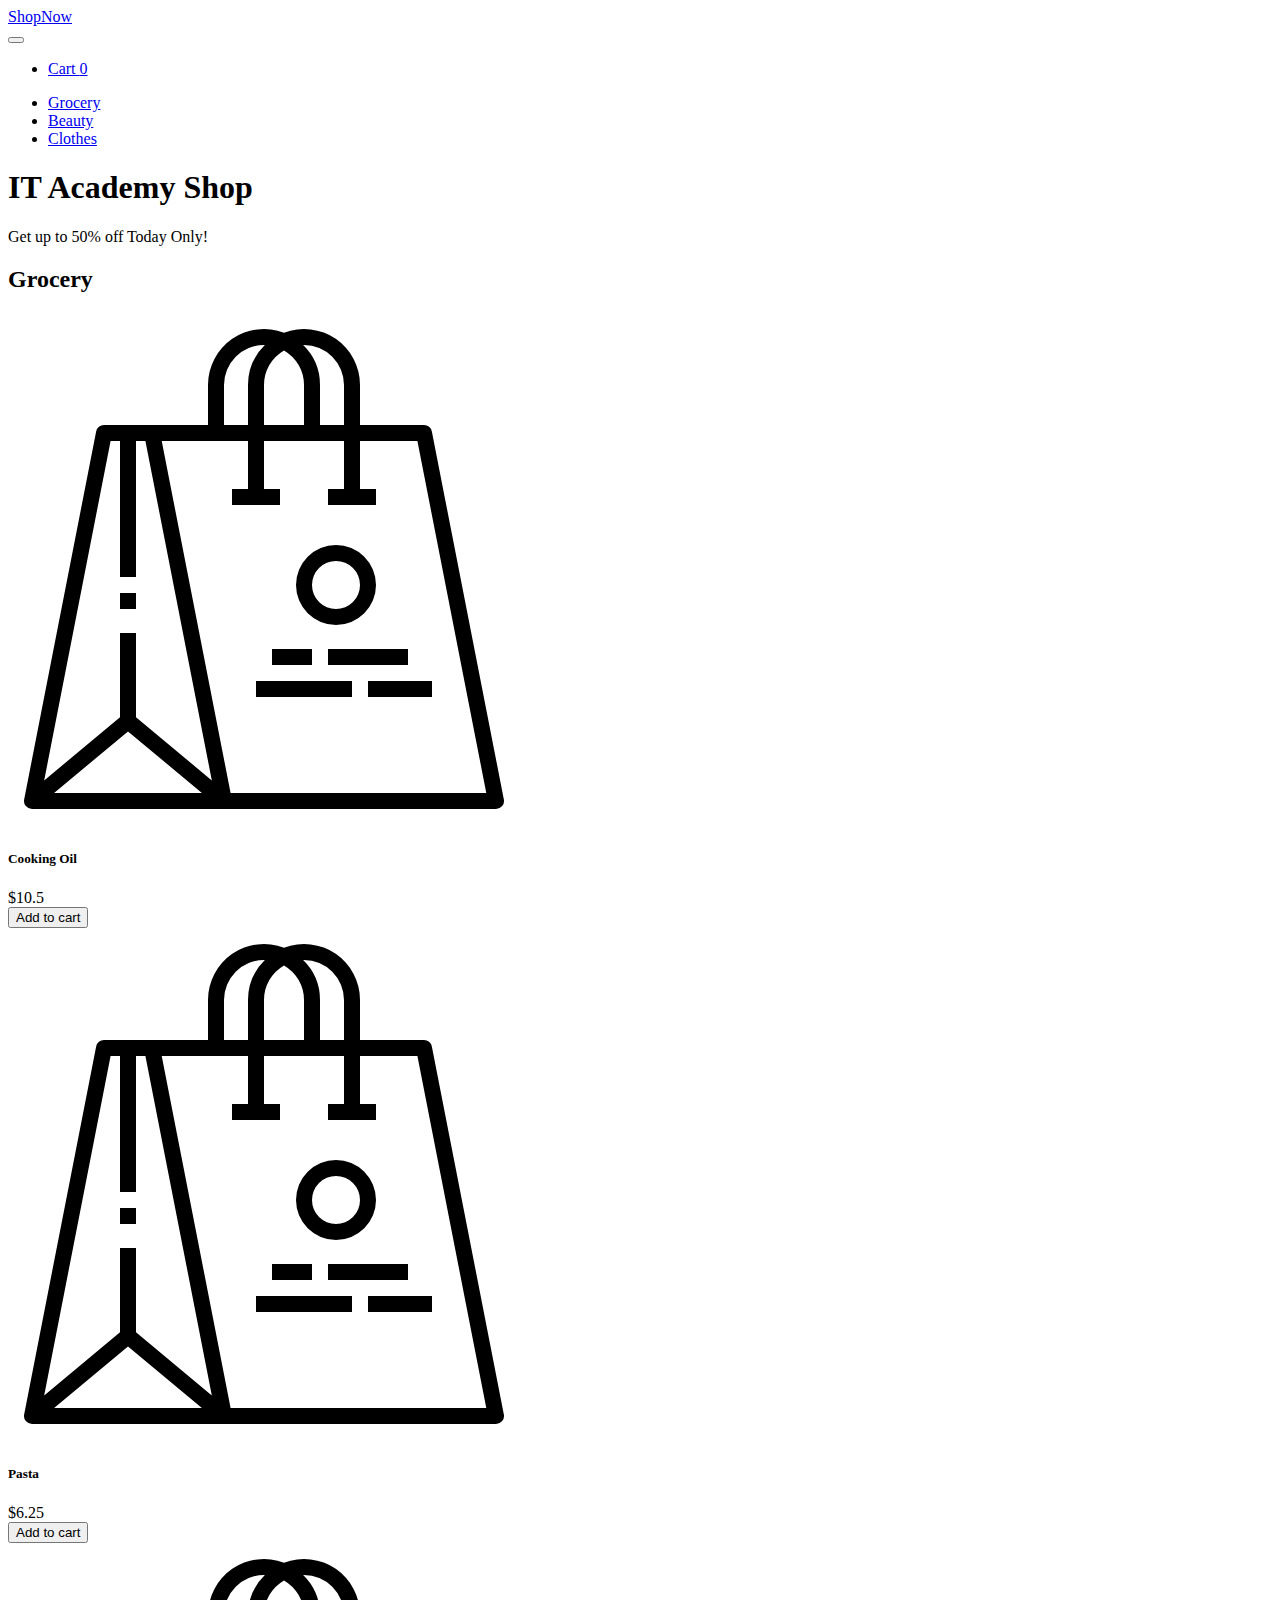
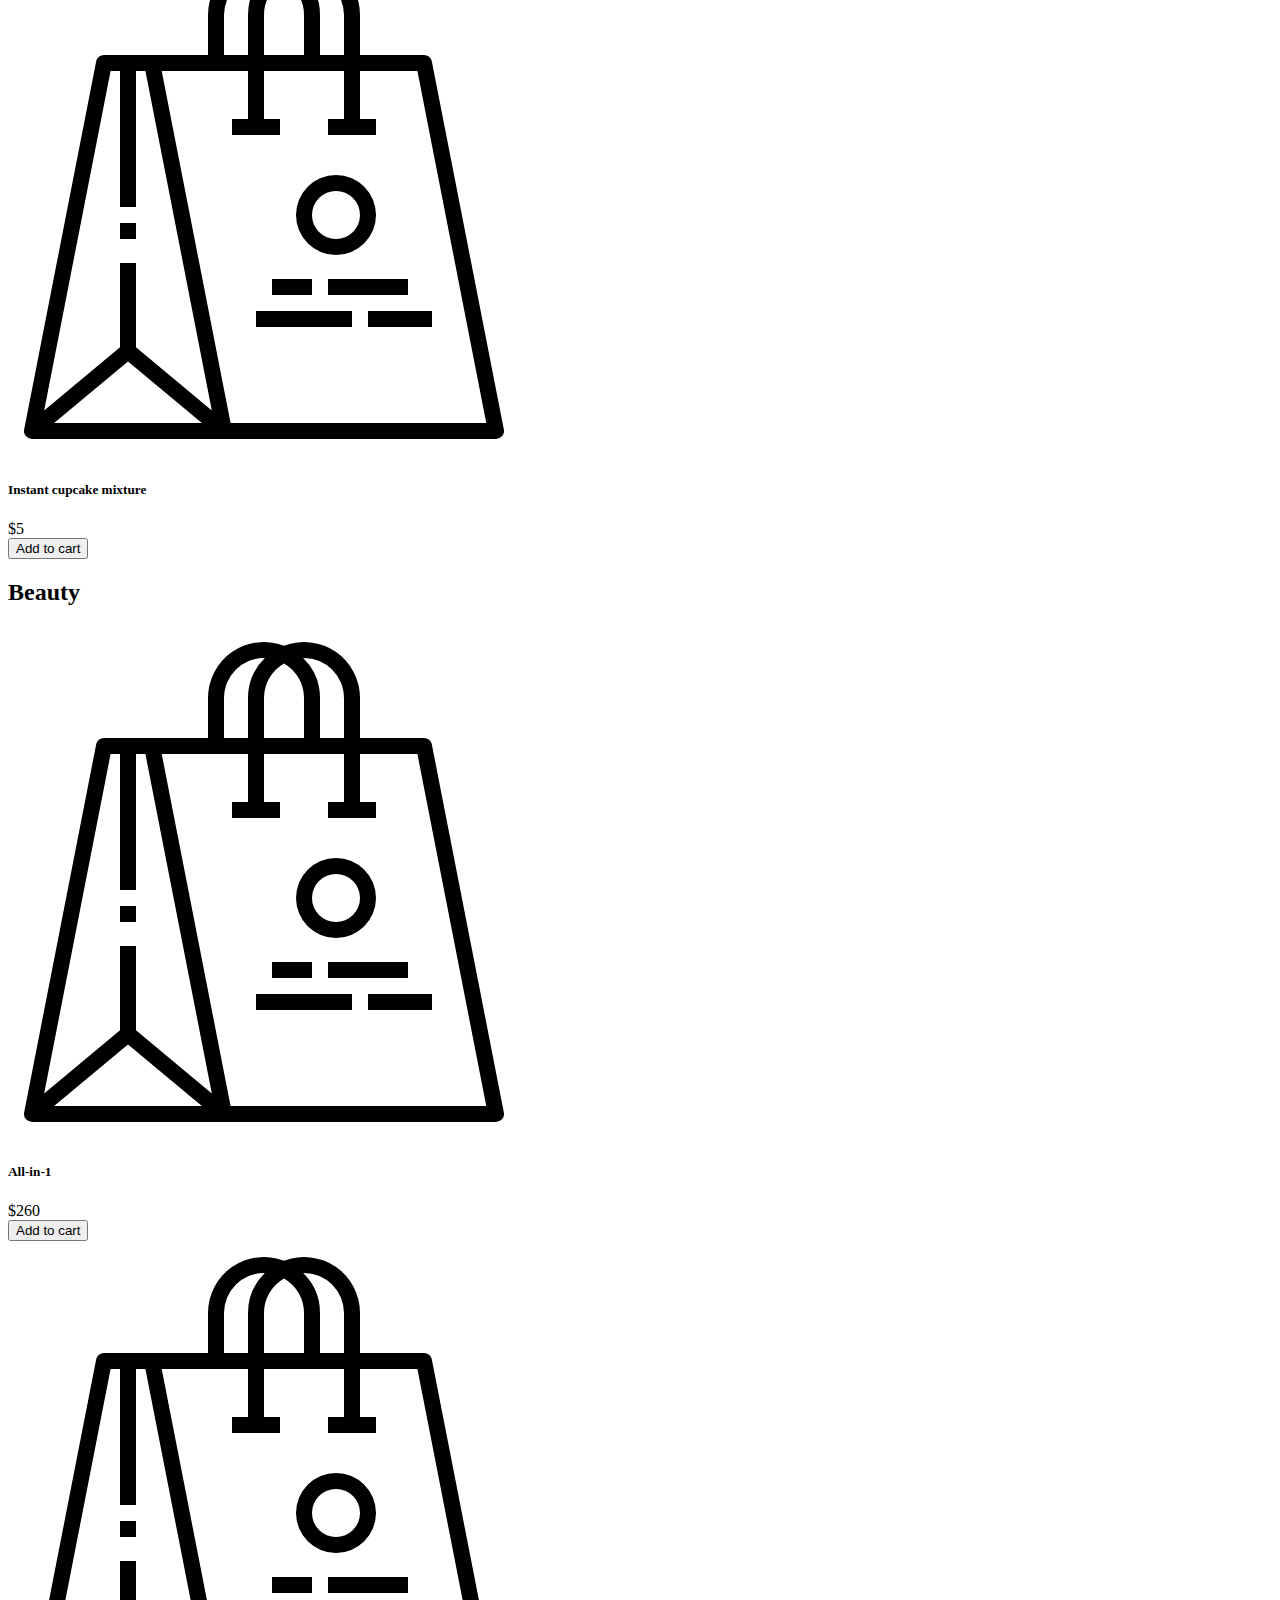
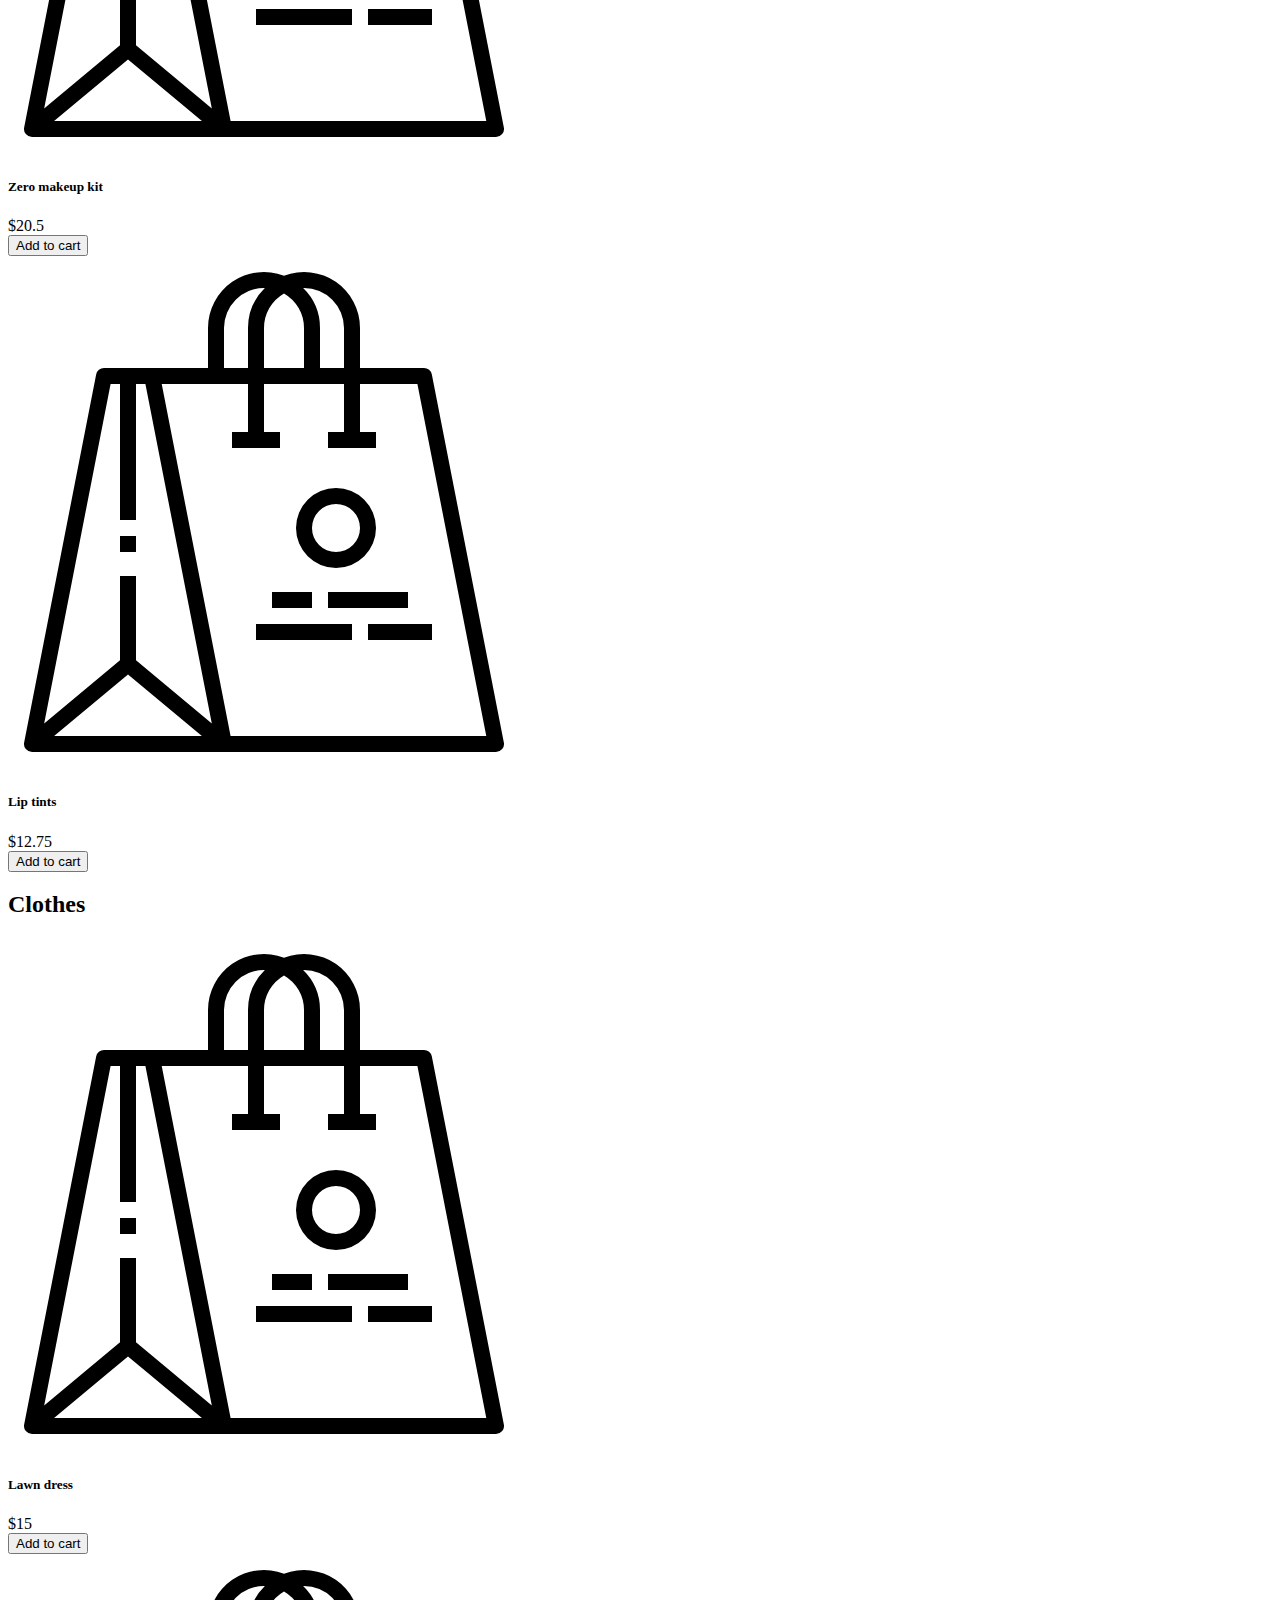
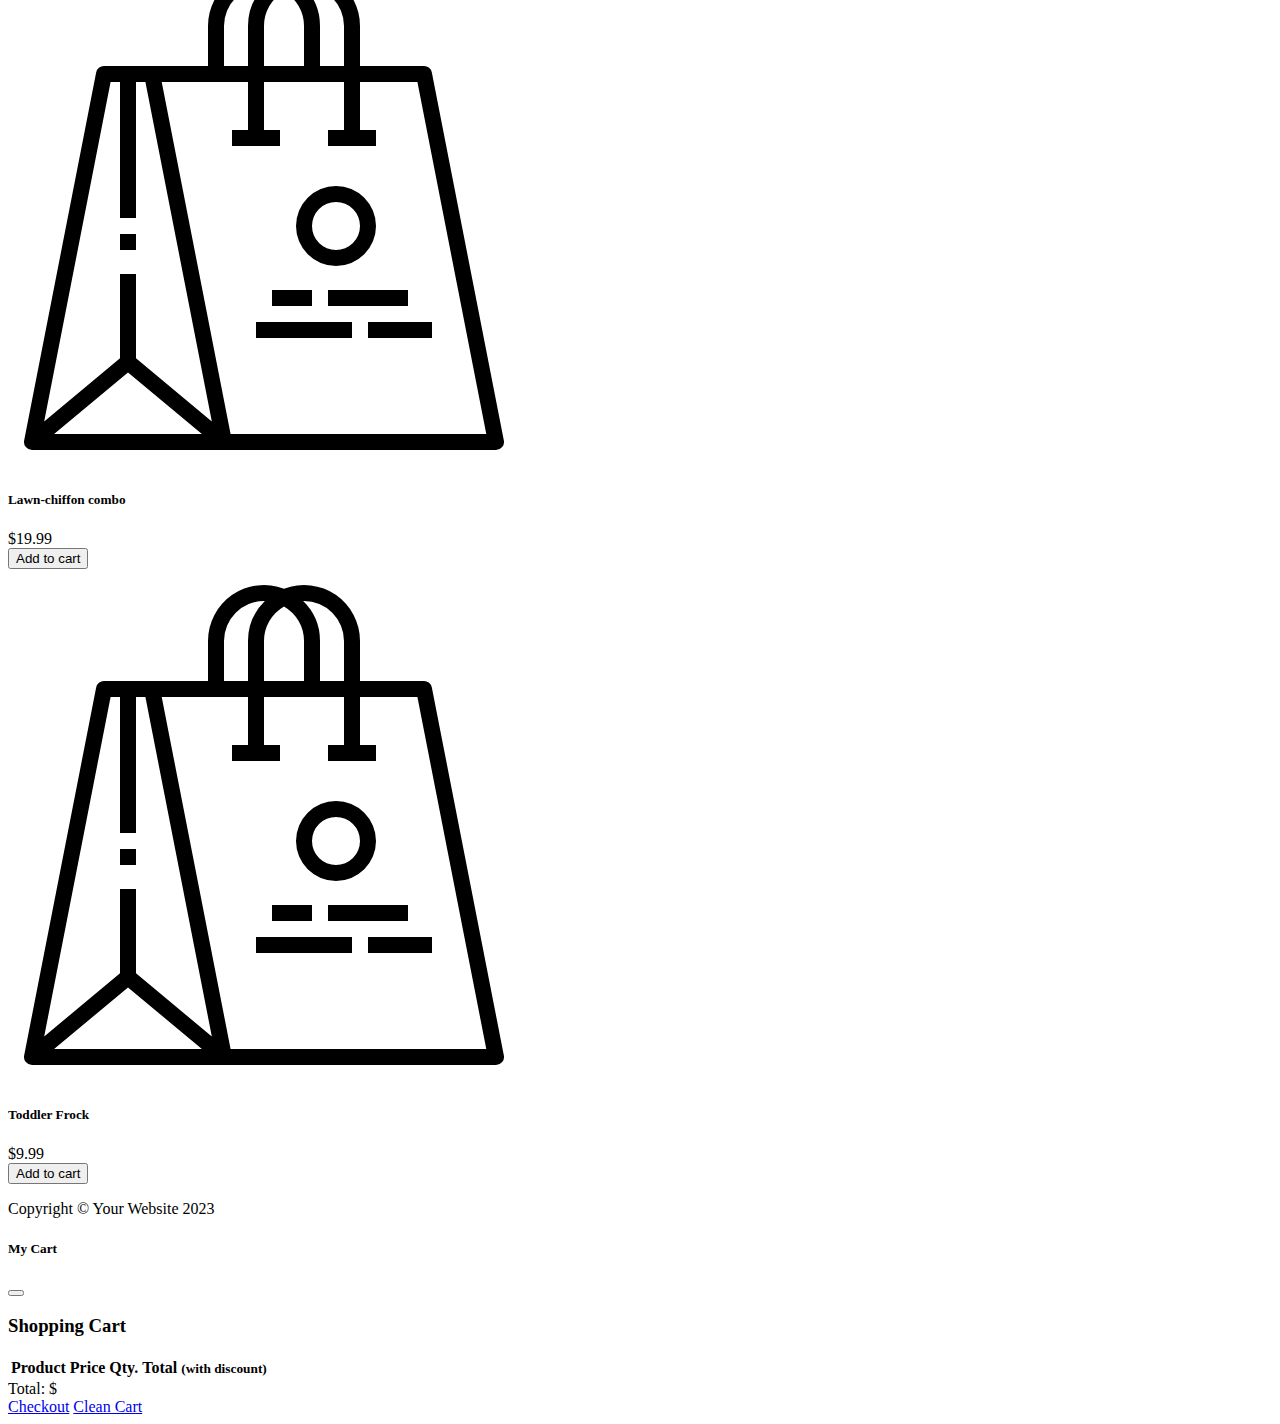
==== index.html @ f807803e "Nivell1" ====
<!DOCTYPE html>
<html lang="en">

<head>
	<meta charset="utf-8" />
	<meta name="viewport" content="width=device-width, initial-scale=1, shrink-to-fit=no" />
	<meta name="description" content="" />
	<meta name="author" content="" />
	<title>ShopNow</title>
	<!-- Favicon-->
	<link rel="icon" type="image/x-icon" href="images/favicon.ico" />
	<link href="https://cdn.jsdelivr.net/npm/bootstrap@5.3.0/dist/css/bootstrap.min.css" rel="stylesheet"
		integrity="sha384-9ndCyUaIbzAi2FUVXJi0CjmCapSmO7SnpJef0486qhLnuZ2cdeRhO02iuK6FUUVM" crossorigin="anonymous">

	<!-- Fontawesome icons-->
	<link rel="stylesheet" href="https://cdnjs.cloudflare.com/ajax/libs/font-awesome/6.4.0/css/all.min.css"
		integrity="sha512-iecdLmaskl7CVkqkXNQ/ZH/XLlvWZOJyj7Yy7tcenmpD1ypASozpmT/E0iPtmFIB46ZmdtAc9eNBvH0H/ZpiBw=="
		crossorigin="anonymous" referrerpolicy="no-referrer" />
</head>

<body data-bs-spy="scroll" data-bs-target="#navbar-example2" data-bs-offset="50">
	<!-- Navigation-->
	<nav class="navbar py-3 py-lg-0 navbar-light bg-light navbar-expand-lg" id="navbar-example2">
		<div class="container d-flex">
			<a class="navbar-brand" href="#!">ShopNow</a>
			<div class="d-flex flex-row order-lg-last align-items-center">

				<button type="button" class="navbar-toggler order-last collapsed" data-bs-toggle="collapse"
					data-bs-target="#navbar" aria-expanded="false" aria-controls="navbar">
					<span class="navbar-toggler-icon"></span>
				</button>
				<ul class="navbar-nav me-3 me-lg-0 d-flex flex-row align-items-center">
					<li class="dropdown search-dropdown nav-item py-lg-3">
						<a href="javascript:void(0)" class="btn btn-outline-dark flex-center" type="button"
							data-bs-toggle="modal" data-bs-target="#cartModal" onclick="open_modal()"
							data-bs-auto-close="outside">
							<i class="fas fa-shopping-cart me-1"></i> Cart <span
								class="badge bg-dark text-white ms-1 rounded-pill" id="count_product">0</span>
						</a>
					</li>
				</ul>
			</div>

			<div id="navbar" class="navbar-collapse collapse">

				<ul class="navbar-nav me-auto mb-4 mb-lg-0 ms-lg-5">
					<li class="nav-item">
						<a class="nav-link" href="#grocery"><i class="fas fa-shopping-basket"></i> Grocery</a>
					</li>
					<li class="nav-item">
						<a class="nav-link" href="#beauty"><i class="fas fa-heart"></i> Beauty</a>
					</li>
					<li class="nav-item">
						<a class="nav-link" href="#clothes"><i class="fas fa-tshirt"></i> Clothes</a>
					</li>

				</ul>
			</div>
		</div>
	</nav>

	<!-- Header-->
	<header class="bg-dark py-5">
		<div class="container px-4 px-lg-5 my-5">
			<div class="text-center text-white">
				<h1 class="display-4 fw-bolder">IT Academy Shop</h1>
				<p class="lead fw-normal text-white-50 mb-0">Get up to 50% off Today Only!</p>
			</div>
		</div>
	</header>
	<!-- Section-->
	<section class="pt-5" id="grocery">
		<h2 class="text-center"><i class="fas fa-shopping-basket pe-3"></i>Grocery</h2>
		<div class="container px-4 px-lg-5 mt-5">
			<div class="row gx-4 gx-lg-5 row-cols-2 row-cols-md-3 row-cols-xl-4 justify-content-center">
				<div class="col mb-5">
					<div class="card h-100">
						<img class="card-img-top" src="./images/product.svg" alt="..." />
						<div class="card-body p-4">
							<div class="text-center">
								<h5 class="fw-bolder">Cooking Oil</h5>
								$10.5
							</div>
						</div>
						<div class="card-footer p-4 pt-0 border-top-0 bg-transparent">
							<div class="text-center"><button type="button" onclick="buy(1)"
									class="btn btn-outline-dark">Add to cart</button></div>
						</div>
					</div>
				</div>
				<div class="col mb-5">
					<div class="card h-100">
						<img class="card-img-top" src="./images/product.svg" alt="..." />
						<div class="card-body p-4">
							<div class="text-center">
								<h5 class="fw-bolder">Pasta</h5>
								$6.25
							</div>
						</div>
						<div class="card-footer p-4 pt-0 border-top-0 bg-transparent">
							<div class="text-center"><button type="button" onclick="buy(2)"
									class="btn btn-outline-dark">Add to cart</button></div>
						</div>
					</div>
				</div>
				<div class="col mb-5">
					<div class="card h-100">
						<img class="card-img-top" src="./images/product.svg" alt="..." />
						<div class="card-body p-4">
							<div class="text-center">
								<h5 class="fw-bolder">Instant cupcake mixture</h5>
								$5
							</div>
						</div>
						<div class="card-footer p-4 pt-0 border-top-0 bg-transparent">
							<div class="text-center"><button type="button" onclick="buy(3)"
									class="btn btn-outline-dark">Add to cart</button></div>
						</div>
					</div>
				</div>

			</div>
		</div>
	</section>
	<section class="pt-5" id="beauty">
		<h2 class="text-center"><i class="fas fa-heart pe-3"></i>Beauty</h2>
		<div class="container px-4 px-lg-5 mt-5">
			<div class="row gx-4 gx-lg-5 row-cols-2 row-cols-md-3 row-cols-xl-4 justify-content-center">
				<div class="col mb-5">
					<div class="card h-100">
						<img class="card-img-top" src="./images/product.svg" alt="..." />
						<div class="card-body p-4">
							<div class="text-center">
								<h5 class="fw-bolder">All-in-1</h5>
								$260
							</div>
						</div>
						<div class="card-footer p-4 pt-0 border-top-0 bg-transparent">
							<div class="text-center"><button type="button" onclick="buy(4)"
									class="btn btn-outline-dark">Add to cart</button></div>
						</div>
					</div>
				</div>
				<div class="col mb-5">
					<div class="card h-100">
						<img class="card-img-top" src="./images/product.svg" alt="..." />
						<div class="card-body p-4">
							<div class="text-center">
								<h5 class="fw-bolder">Zero makeup kit</h5>
								$20.5
							</div>
						</div>
						<div class="card-footer p-4 pt-0 border-top-0 bg-transparent">
							<div class="text-center"><button type="button" onclick="buy(5)"
									class="btn btn-outline-dark">Add to cart</button></div>
						</div>
					</div>
				</div>
				<div class="col mb-5">
					<div class="card h-100">
						<img class="card-img-top" src="./images/product.svg" alt="..." />
						<div class="card-body p-4">
							<div class="text-center">
								<h5 class="fw-bolder">Lip tints</h5>
								$12.75
							</div>
						</div>
						<div class="card-footer p-4 pt-0 border-top-0 bg-transparent">
							<div class="text-center"><button type="button" onclick="buy(6)"
									class="btn btn-outline-dark">Add to cart</button></div>
						</div>
					</div>
				</div>

			</div>
		</div>
	</section>
	<section class="pt-5" id="clothes">
		<h2 class="text-center"><i class="fas fa-tshirt pe-3"></i>Clothes</h2>
		<div class="container px-4 px-lg-5 mt-5">
			<div class="row gx-4 gx-lg-5 row-cols-2 row-cols-md-3 row-cols-xl-4 justify-content-center">
				<div class="col mb-5">
					<div class="card h-100">
						<img class="card-img-top" src="./images/product.svg" alt="..." />
						<div class="card-body p-4">
							<div class="text-center">
								<h5 class="fw-bolder">Lawn dress</h5>
								$15
							</div>
						</div>
						<div class="card-footer p-4 pt-0 border-top-0 bg-transparent">
							<div class="text-center"><button type="button" onclick="buy(7)"
									class="btn btn-outline-dark">Add to cart</button></div>
						</div>
					</div>
				</div>
				<div class="col mb-5">
					<div class="card h-100">
						<img class="card-img-top" src="./images/product.svg" alt="..." />
						<div class="card-body p-4">
							<div class="text-center">
								<h5 class="fw-bolder">Lawn-chiffon combo</h5>
								$19.99
							</div>
						</div>
						<div class="card-footer p-4 pt-0 border-top-0 bg-transparent">
							<div class="text-center"><button type="button" onclick="buy(8)"
									class="btn btn-outline-dark">Add to cart</button></div>
						</div>
					</div>
				</div>
				<div class="col mb-5">
					<div class="card h-100">
						<img class="card-img-top" src="./images/product.svg" alt="..." />
						<div class="card-body p-4">
							<div class="text-center">
								<h5 class="fw-bolder">Toddler Frock</h5>
								$9.99
							</div>
						</div>
						<div class="card-footer p-4 pt-0 border-top-0 bg-transparent">
							<div class="text-center"><button type="button" onclick="buy(9)"
									class="btn btn-outline-dark">Add to cart</button></div>
						</div>
					</div>
				</div>

			</div>
		</div>
	</section>

	<!-- Footer-->
	<footer class="py-3 bg-dark">
		<div class="container">
			<p class="m-0 text-center text-white">Copyright &copy; Your Website 2023</p>
		</div>
	</footer>

	<div class="modal fade" id="cartModal" tabindex="-1" aria-labelledby="exampleModalLabel" aria-hidden="true">
		<div class="modal-dialog">
			<div class="modal-content">
				<div class="modal-header">
					<h5 class="modal-title" id="exampleModalLabel"><i class="fas fa-cart-arrow-down"></i> My Cart</h5>
					<button type="button" class="btn-close" data-bs-dismiss="modal" aria-label="Close"></button>
				</div>
				<div class="modal-body">
					<h3 class="text-center bill px-5">Shopping Cart</h3>
					<table class="table">
						<thead>
							<tr>
								<th scope="col">Product</th>
								<th scope="col">Price</th>
								<th scope="col">Qty.</th>
								<th scope="col">Total <small>(with discount)</small></th>
							</tr>
						</thead>
						<tbody id="cart_list">
						</tbody>
					</table>
					<div class="text-center fs-3">
						Total: $<span id="total_price"></span>
					</div>
					<div class="text-center">
						<a href="checkout.html" class="btn btn-primary m-3">Checkout</a>
						<a href="javascript:void(0)" onclick="cleanCart()" class="btn btn-primary m-3">Clean Cart</a>
					</div>
				</div>
			</div>
		</div>
	</div>

	<!-- Bootstrap core JS-->
	<script src="https://cdn.jsdelivr.net/npm/bootstrap@5.3.0/dist/js/bootstrap.bundle.min.js"
		integrity="sha384-geWF76RCwLtnZ8qwWowPQNguL3RmwHVBC9FhGdlKrxdiJJigb/j/68SIy3Te4Bkz"
		crossorigin="anonymous"></script>

	<!-- Core theme JS-->
	<script src="js/shop.js"></script>
	<script src="js/checkout.js"></script>
</body>

</html>
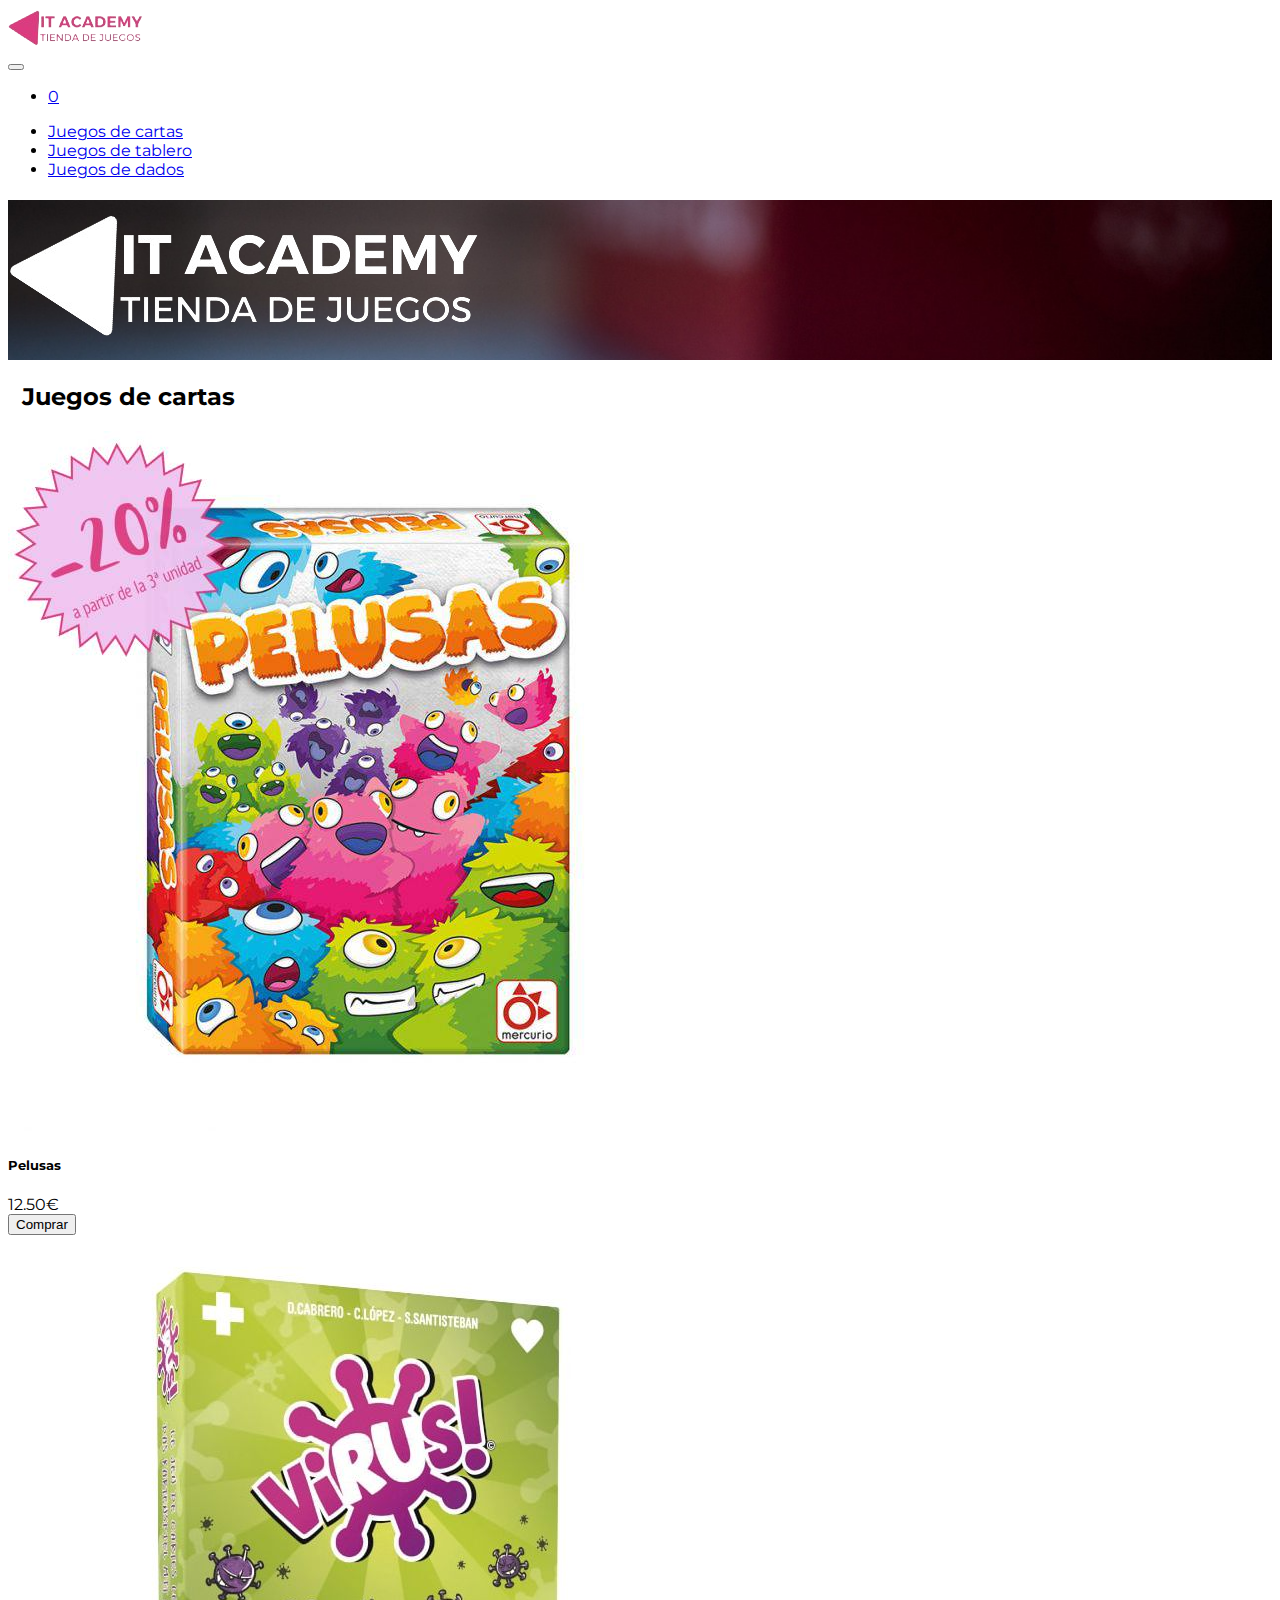
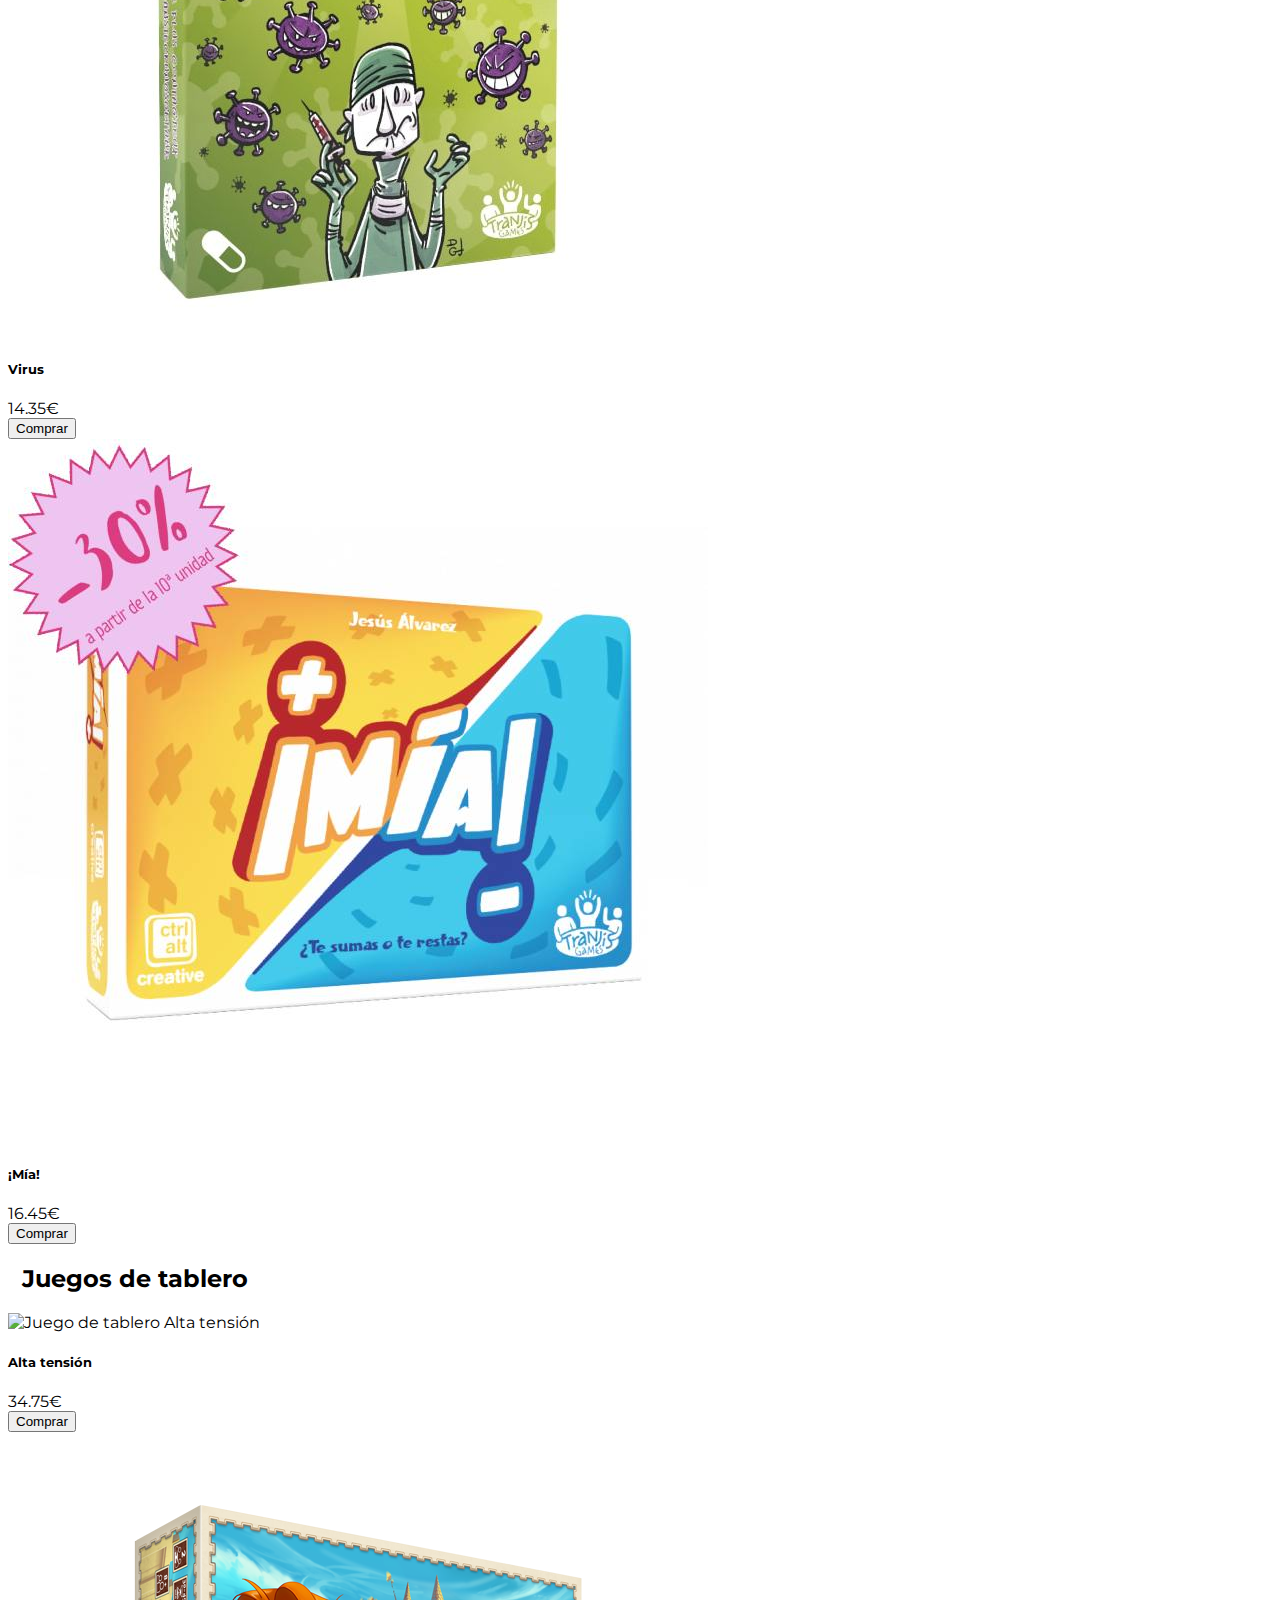
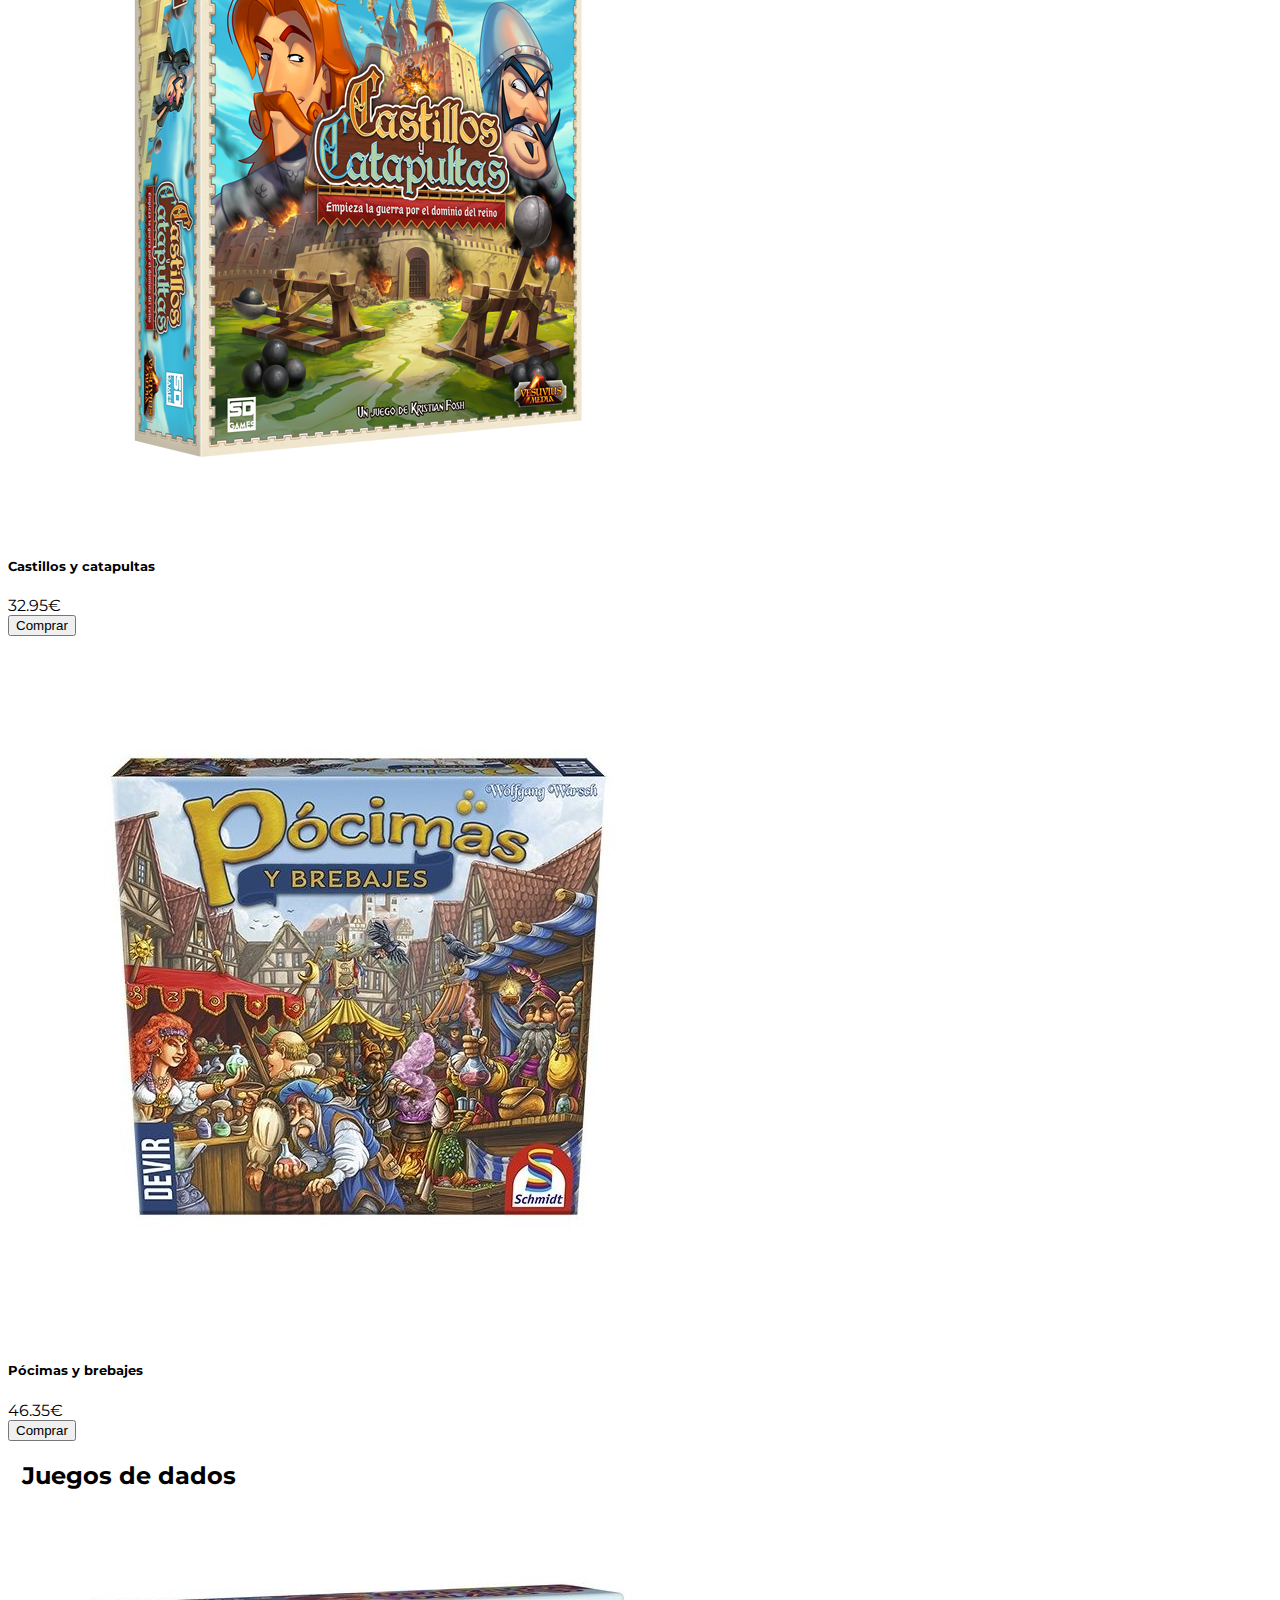
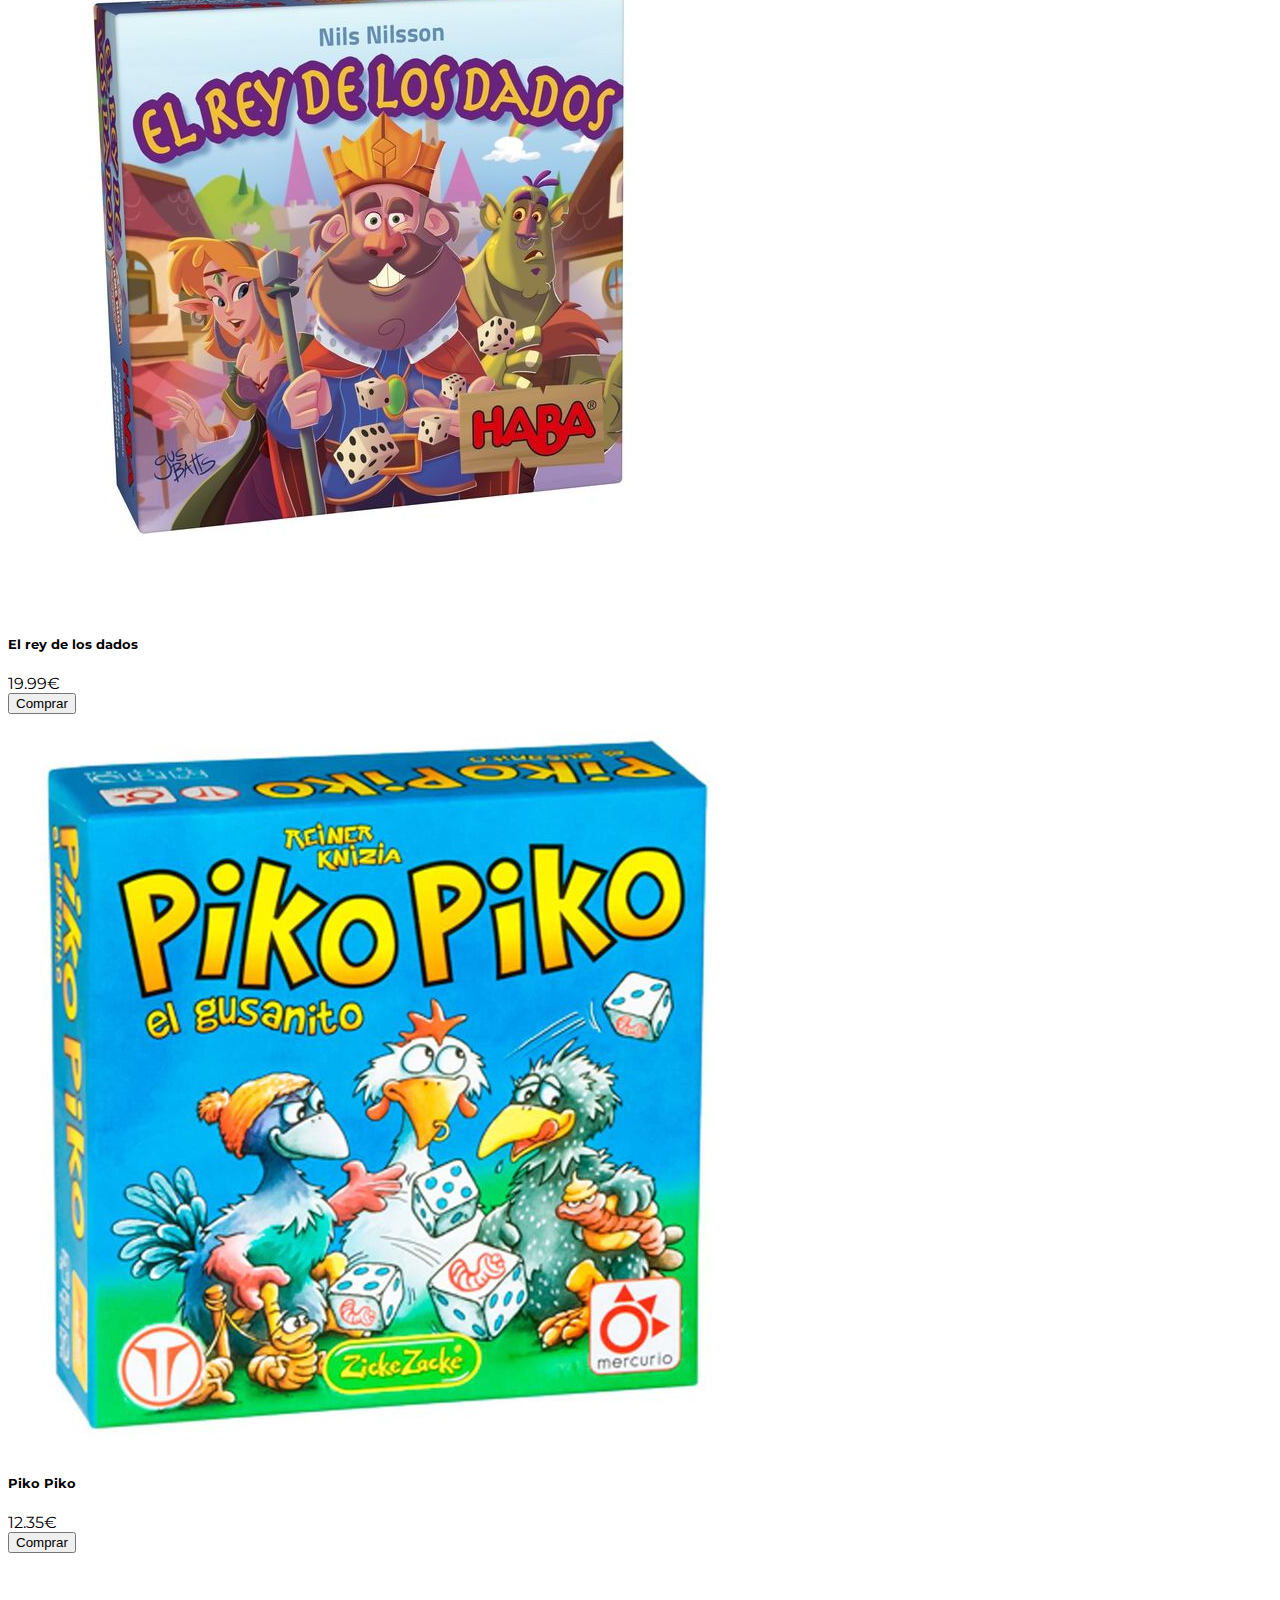
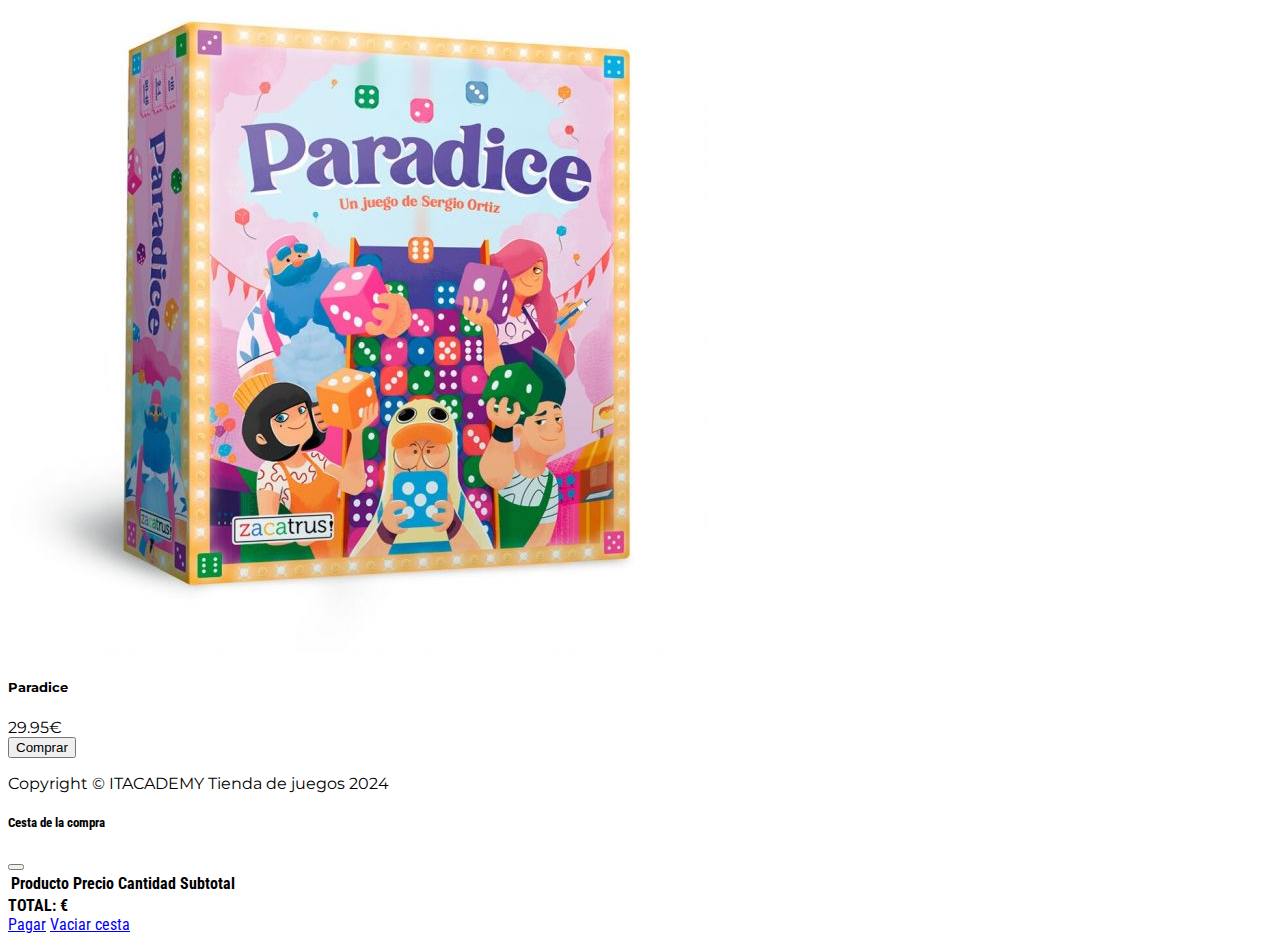
==== commit 2e82e7b8: "Nivell3" ====
--- a/index.html
+++ b/index.html
@@ -1,12 +1,24 @@
 <!DOCTYPE html>
-<html lang="en">
+<html lang="es">
 
 <head>
 	<meta charset="utf-8" />
 	<meta name="viewport" content="width=device-width, initial-scale=1, shrink-to-fit=no" />
 	<meta name="description" content="" />
 	<meta name="author" content="" />
-	<title>ShopNow</title>
+	<title>ItAcademy Tienda de Juegos</title>
+
+	<!-- Google fonts -->
+	<link rel="preconnect" href="https://fonts.googleapis.com">
+	<link rel="preconnect" href="https://fonts.gstatic.com" crossorigin>
+	<link href="https://fonts.googleapis.com/css2?family=IM+Fell+DW+Pica&family=IM+Fell+Double+Pica:ital@1&family=Mansalva&family=Montserrat:ital,wght@0,100;0,200;0,300;0,400;0,500;0,600;0,700;0,800;0,900;1,100;1,200;1,300;1,400;1,500;1,600;1,700;1,800;1,900&display=swap" rel="stylesheet">
+
+	<link rel="preconnect" href="https://fonts.googleapis.com">
+<link rel="preconnect" href="https://fonts.gstatic.com" crossorigin>
+<link href="https://fonts.googleapis.com/css2?family=IBM+Plex+Mono:ital,wght@0,100;0,200;0,300;0,400;0,500;0,600;0,700;1,100;1,200;1,300;1,400;1,500;1,600&family=Roboto+Condensed:ital,wght@0,100;0,200;0,300;0,400;0,500;0,600;0,700;0,800;0,900;1,100;1,200;1,300;1,400;1,500;1,600;1,800;1,900&display=swap" rel="stylesheet"> 
+	<!-- Custom.css -->
+	<link rel="stylesheet" href="/css/custom.css">
+
 	<!-- Favicon-->
 	<link rel="icon" type="image/x-icon" href="images/favicon.ico" />
 	<link href="https://cdn.jsdelivr.net/npm/bootstrap@5.3.0/dist/css/bootstrap.min.css" rel="stylesheet"
@@ -22,7 +34,9 @@
 	<!-- Navigation-->
 	<nav class="navbar py-3 py-lg-0 navbar-light bg-light navbar-expand-lg" id="navbar-example2">
 		<div class="container d-flex">
-			<a class="navbar-brand" href="#!">ShopNow</a>
+			<a class="navbar-brand" href=/index.html href="images/itAcademy_logo.png">
+				<img src="/images/itAcademy_logo.png">
+			</a>
 			<div class="d-flex flex-row order-lg-last align-items-center">
 
 				<button type="button" class="navbar-toggler order-last collapsed" data-bs-toggle="collapse"
@@ -34,7 +48,7 @@
 						<a href="javascript:void(0)" class="btn btn-outline-dark flex-center" type="button"
 							data-bs-toggle="modal" data-bs-target="#cartModal" onclick="open_modal()"
 							data-bs-auto-close="outside">
-							<i class="fas fa-shopping-cart me-1"></i> Cart <span
+							<i class="fas fa-shopping-cart me-1"></i> <span
 								class="badge bg-dark text-white ms-1 rounded-pill" id="count_product">0</span>
 						</a>
 					</li>
@@ -43,15 +57,16 @@
 
 			<div id="navbar" class="navbar-collapse collapse">
 
-				<ul class="navbar-nav me-auto mb-4 mb-lg-0 ms-lg-5">
-					<li class="nav-item">
-						<a class="nav-link" href="#grocery"><i class="fas fa-shopping-basket"></i> Grocery</a>
+				<ul class="navbar-nav me-auto mb-4 mb-lg-0 ms-lg-5 ">
+					<li class="nav-item ">
+						<a class="nav-link text-dark" href="#cartas"><i class="fa-solid fa-diamond text-danger"></i>
+							Juegos de cartas</a>
 					</li>
 					<li class="nav-item">
-						<a class="nav-link" href="#beauty"><i class="fas fa-heart"></i> Beauty</a>
+						<a class="nav-link text-dark" href="#tablero"><i class="fa-solid fa-chess-board text-success"></i></i> Juegos de tablero</a>
 					</li>
 					<li class="nav-item">
-						<a class="nav-link" href="#clothes"><i class="fas fa-tshirt"></i> Clothes</a>
+						<a class="nav-link text-dark" href="#dados"><i class="fa-solid fa-dice text-primary"></i> Juegos de dados</a>
 					</li>
 
 				</ul>
@@ -60,211 +75,222 @@
 	</nav>
 
 	<!-- Header-->
-	<header class="bg-dark py-5">
+	<header class="py-5 imagen">
+
 		<div class="container px-4 px-lg-5 my-5">
 			<div class="text-center text-white">
-				<h1 class="display-4 fw-bolder">IT Academy Shop</h1>
-				<p class="lead fw-normal text-white-50 mb-0">Get up to 50% off Today Only!</p>
+				<h1 class="display-4 fw-bolder">
+					<img src="/images/itAcademy_logo_blanco_mediano_transp.png" class="img-fluid">
+				</h1>
+				<!-- <p class="lead fw-normal text-white-50 mb-0">Get up to 50% off Today Only!</p> -->
 			</div>
 		</div>
 	</header>
 	<!-- Section-->
-	<section class="pt-5" id="grocery">
-		<h2 class="text-center"><i class="fas fa-shopping-basket pe-3"></i>Grocery</h2>
-		<div class="container px-4 px-lg-5 mt-5">
+	<section class="pt-5" id="cartas">
+		<div class="card shadow h-100 col-9 mx-auto">
+		<h2 class="text-start ps-4 py-3 mt-3"><i class="fa-solid fa-diamond text-danger"></i> &nbsp Juegos de cartas</h2>
+		<div class="container px-4 px-lg-2 mt-3">
 			<div class="row gx-4 gx-lg-5 row-cols-2 row-cols-md-3 row-cols-xl-4 justify-content-center">
 				<div class="col mb-5">
-					<div class="card h-100">
-						<img class="card-img-top" src="./images/product.svg" alt="..." />
-						<div class="card-body p-4">
-							<div class="text-center">
-								<h5 class="fw-bolder">Cooking Oil</h5>
-								$10.5
+					<div class="card shadow h-100 cardHover">
+						<img class="card-img-top" src="./images/jc-pelusas.jpg" alt="Juego de cartas Pelusas" />
+						<div class="card-body p-4">
+							<div class="text-center">
+								<h5 class="fw-bolder">Pelusas</h5>
+								12.50€
 							</div>
 						</div>
 						<div class="card-footer p-4 pt-0 border-top-0 bg-transparent">
 							<div class="text-center"><button type="button" onclick="buy(1)"
-									class="btn btn-outline-dark">Add to cart</button></div>
-						</div>
-					</div>
-				</div>
-				<div class="col mb-5">
-					<div class="card h-100">
-						<img class="card-img-top" src="./images/product.svg" alt="..." />
-						<div class="card-body p-4">
-							<div class="text-center">
-								<h5 class="fw-bolder">Pasta</h5>
-								$6.25
+									class="btn  btn-outline-danger">Comprar</button></div>
+						</div>
+					</div>
+				</div>
+				<div class="col mb-5">
+					<div class="card shadow h-100 cardHover">
+						<img class="card-img-top" src="./images/jc-virus.jpeg" alt="Juego de cartas Virus" />
+						<div class="card-body p-4">
+							<div class="text-center">
+								<h5 class="fw-bolder">Virus</h5>
+								14.35€
 							</div>
 						</div>
 						<div class="card-footer p-4 pt-0 border-top-0 bg-transparent">
 							<div class="text-center"><button type="button" onclick="buy(2)"
-									class="btn btn-outline-dark">Add to cart</button></div>
-						</div>
-					</div>
-				</div>
-				<div class="col mb-5">
-					<div class="card h-100">
-						<img class="card-img-top" src="./images/product.svg" alt="..." />
-						<div class="card-body p-4">
-							<div class="text-center">
-								<h5 class="fw-bolder">Instant cupcake mixture</h5>
-								$5
+									class="btn btn-outline-danger">Comprar</button></div>
+						</div>
+					</div>
+				</div>
+				<div class="col mb-5">
+					<div class="card shadow h-100 cardHover">
+						<img class="card-img-top " src="./images/jc-mia.jpg" alt="Juego de cartas ¡Mía!" />
+						<div class="card-body p-4">
+							<div class="text-center">
+								<h5 class="fw-bolder">¡Mía!</h5>
+								16.45€
 							</div>
 						</div>
 						<div class="card-footer p-4 pt-0 border-top-0 bg-transparent">
 							<div class="text-center"><button type="button" onclick="buy(3)"
-									class="btn btn-outline-dark">Add to cart</button></div>
-						</div>
-					</div>
-				</div>
-
-			</div>
-		</div>
+									class="btn btn-outline-danger">Comprar</button></div>
+						</div>
+					</div>
+				</div>
+
+			</div>
+		</div>
+	</div>
 	</section>
-	<section class="pt-5" id="beauty">
-		<h2 class="text-center"><i class="fas fa-heart pe-3"></i>Beauty</h2>
-		<div class="container px-4 px-lg-5 mt-5">
+	<section class="pt-5" id="tablero">
+		<div class="card shadow h-100 col-9 mx-auto">
+		
+		<h2 class="text-start ps-4 py-3 mt-3"><i class="fa-solid fa-chess-board text-success"></i> &nbsp Juegos de tablero</h2>
+		<div class="container px-4 px-lg-2 mt-3">
 			<div class="row gx-4 gx-lg-5 row-cols-2 row-cols-md-3 row-cols-xl-4 justify-content-center">
 				<div class="col mb-5">
-					<div class="card h-100">
-						<img class="card-img-top" src="./images/product.svg" alt="..." />
-						<div class="card-body p-4">
-							<div class="text-center">
-								<h5 class="fw-bolder">All-in-1</h5>
-								$260
+					<div class="card shadow h-100 cardHover">
+						<img class="card-img-top" src="./images/jt-alta-tensión.png" alt="Juego de tablero Alta tensión" />
+						<div class="card-body p-4">
+							<div class="text-center">
+								<h5 class="fw-bolder">Alta tensión</h5>
+								34.75€
 							</div>
 						</div>
 						<div class="card-footer p-4 pt-0 border-top-0 bg-transparent">
 							<div class="text-center"><button type="button" onclick="buy(4)"
-									class="btn btn-outline-dark">Add to cart</button></div>
-						</div>
-					</div>
-				</div>
-				<div class="col mb-5">
-					<div class="card h-100">
-						<img class="card-img-top" src="./images/product.svg" alt="..." />
-						<div class="card-body p-4">
-							<div class="text-center">
-								<h5 class="fw-bolder">Zero makeup kit</h5>
-								$20.5
+									class="btn btn-outline-success">Comprar</button></div>
+						</div>
+					</div>
+				</div>
+				<div class="col mb-5">
+					<div class="card shadow h-100 cardHover">
+						<img class="card-img-top" src="./images/jt-castillos-catapultas.png" alt="Juego de tablero Castillos y catapultas" />
+						<div class="card-body p-4">
+							<div class="text-center">
+								<h5 class="fw-bolder">Castillos y catapultas</h5>
+								32.95€
 							</div>
 						</div>
 						<div class="card-footer p-4 pt-0 border-top-0 bg-transparent">
 							<div class="text-center"><button type="button" onclick="buy(5)"
-									class="btn btn-outline-dark">Add to cart</button></div>
-						</div>
-					</div>
-				</div>
-				<div class="col mb-5">
-					<div class="card h-100">
-						<img class="card-img-top" src="./images/product.svg" alt="..." />
-						<div class="card-body p-4">
-							<div class="text-center">
-								<h5 class="fw-bolder">Lip tints</h5>
-								$12.75
+									class="btn btn-outline-success">Comprar</button></div>
+						</div>
+					</div>
+				</div>
+				<div class="col mb-5">
+					<div class="card shadow h-100 cardHover">
+						<img class="card-img-top" src="./images/jt-pocimas-brebajes.jpeg" alt="Juego de tablero Pócimas y brebajes" />
+						<div class="card-body p-4">
+							<div class="text-center">
+								<h5 class="fw-bolder">Pócimas y brebajes</h5>
+								46.35€
 							</div>
 						</div>
 						<div class="card-footer p-4 pt-0 border-top-0 bg-transparent">
 							<div class="text-center"><button type="button" onclick="buy(6)"
-									class="btn btn-outline-dark">Add to cart</button></div>
-						</div>
-					</div>
-				</div>
-
-			</div>
-		</div>
+									class="btn btn-outline-success">Comprar</button></div>
+						</div>
+					</div>
+				</div>
+
+			</div>
+		</div>
+	</div>
 	</section>
-	<section class="pt-5" id="clothes">
-		<h2 class="text-center"><i class="fas fa-tshirt pe-3"></i>Clothes</h2>
-		<div class="container px-4 px-lg-5 mt-5">
+	<section class="pt-5" id="dados">
+		<div class="card shadow h-100 col-9 mx-auto mb-4">
+		<h2 class="text-start ps-4 py-3 mt-3"><i class="fa-solid fa-dice text-primary"></i> &nbsp Juegos de dados</h2>
+		<div class="container px-4 px-lg-2 mt-3">
 			<div class="row gx-4 gx-lg-5 row-cols-2 row-cols-md-3 row-cols-xl-4 justify-content-center">
 				<div class="col mb-5">
-					<div class="card h-100">
-						<img class="card-img-top" src="./images/product.svg" alt="..." />
-						<div class="card-body p-4">
-							<div class="text-center">
-								<h5 class="fw-bolder">Lawn dress</h5>
-								$15
+					<div class="card shadow h-100 cardHover">
+						<img class="card-img-top" src="./images/jd-Elreidelosdados.jpeg" alt="Juego de dados El rey de los dados" />
+						<div class="card-body p-4">
+							<div class="text-center">
+								<h5 class="fw-bolder">El rey de los dados</h5>
+								19.99€
 							</div>
 						</div>
 						<div class="card-footer p-4 pt-0 border-top-0 bg-transparent">
 							<div class="text-center"><button type="button" onclick="buy(7)"
-									class="btn btn-outline-dark">Add to cart</button></div>
-						</div>
-					</div>
-				</div>
-				<div class="col mb-5">
-					<div class="card h-100">
-						<img class="card-img-top" src="./images/product.svg" alt="..." />
-						<div class="card-body p-4">
-							<div class="text-center">
-								<h5 class="fw-bolder">Lawn-chiffon combo</h5>
-								$19.99
+									class="btn btn-outline-primary">Comprar</button></div>
+						</div>
+					</div>
+				</div>
+				<div class="col mb-5">
+					<div class="card shadow h-100 cardHover">
+						<img class="card-img-top" src="./images/jd-piko-piko.jpeg" alt="Juego de dados Piko Piko" />
+						<div class="card-body p-4">
+							<div class="text-center">
+								<h5 class="fw-bolder">Piko Piko</h5>
+								12.35€
 							</div>
 						</div>
 						<div class="card-footer p-4 pt-0 border-top-0 bg-transparent">
 							<div class="text-center"><button type="button" onclick="buy(8)"
-									class="btn btn-outline-dark">Add to cart</button></div>
-						</div>
-					</div>
-				</div>
-				<div class="col mb-5">
-					<div class="card h-100">
-						<img class="card-img-top" src="./images/product.svg" alt="..." />
-						<div class="card-body p-4">
-							<div class="text-center">
-								<h5 class="fw-bolder">Toddler Frock</h5>
-								$9.99
+									class="btn btn-outline-primary">Comprar</button></div>
+						</div>
+					</div>
+				</div>
+				<div class="col mb-5">
+					<div class="card shadow h-100 cardHover">
+						<img class="card-img-top" src="./images/jd-paradice.jpeg" alt="Juego de dados Paradice" />
+						<div class="card-body p-4">
+							<div class="text-center">
+								<h5 class="fw-bolder">Paradice</h5>
+								29.95€
 							</div>
 						</div>
 						<div class="card-footer p-4 pt-0 border-top-0 bg-transparent">
 							<div class="text-center"><button type="button" onclick="buy(9)"
-									class="btn btn-outline-dark">Add to cart</button></div>
-						</div>
-					</div>
-				</div>
-
-			</div>
-		</div>
+									class="btn btn-outline-primary">Comprar</button></div>
+						</div>
+					</div>
+				</div>
+
+			</div>
+		</div>
+	</div>
 	</section>
 
 	<!-- Footer-->
 	<footer class="py-3 bg-dark">
 		<div class="container">
-			<p class="m-0 text-center text-white">Copyright &copy; Your Website 2023</p>
+			<p class="m-0 text-center text-white">Copyright &copy; ITACADEMY Tienda de juegos 2024</p>
 		</div>
 	</footer>
 
 	<div class="modal fade" id="cartModal" tabindex="-1" aria-labelledby="exampleModalLabel" aria-hidden="true">
 		<div class="modal-dialog">
 			<div class="modal-content">
-				<div class="modal-header">
-					<h5 class="modal-title" id="exampleModalLabel"><i class="fas fa-cart-arrow-down"></i> My Cart</h5>
+				<div class="modal-header bg-secondary">
+					<h5 class="modal-title text-white" id="exampleModalLabel"><i class="fas fa-cart-arrow-down text-white"></i> Cesta de la compra</h5>
 					<button type="button" class="btn-close" data-bs-dismiss="modal" aria-label="Close"></button>
 				</div>
 				<div class="modal-body">
-					<h3 class="text-center bill px-5">Shopping Cart</h3>
+					<!-- <h3 class="text-center bill px-5">Shopping Cart</h3> -->
 					<table class="table">
 						<thead>
 							<tr>
-								<th scope="col">Product</th>
-								<th scope="col">Price</th>
-								<th scope="col">Qty.</th>
-								<th scope="col">Total <small>(with discount)</small></th>
+								<th scope="col" class="col-4">Producto</th>
+								<th scope="col" class="col-2">Precio</th>
+								<th scope="col" class="col-2">Cantidad</th>
+								<th scope="col" class="col-4">Subtotal</th>
+								<!-- <th scope="col" class="col-4">Total <small>(with discount)</small></th> -->
 							</tr>
 						</thead>
 						<tbody id="cart_list">
 						</tbody>
 					</table>
-					<div class="text-center fs-3">
-						Total: $<span id="total_price"></span>
-					</div>
-					<div class="text-center">
-						<a href="checkout.html" class="btn btn-primary m-3">Checkout</a>
-						<a href="javascript:void(0)" onclick="cleanCart()" class="btn btn-primary m-3">Clean Cart</a>
-					</div>
-				</div>
+					<div class="bg-light text-center fs-4"><b>
+						TOTAL: <span id="total_price"></span>€</b>
+					</div>
+					<div class="row d-flex align-items-center justify-content-center">
+						<a href="checkout.html" class="btn btn-secondary m-3 col-3">Pagar</a>
+						<a href="javascript:void(0)" onclick="cleanCart()" class="btn btn-secondary m-3 col-3">Vaciar cesta</a>
+					</div>
+					</div>
 			</div>
 		</div>
 	</div>
--- a/css/custom.css
+++ b/css/custom.css
@@ -0,0 +1,27 @@
+header.imagen{
+    background-image: url("../images/header-fichas.jpg");
+    background-size: 100%;
+    background-position: center top;
+    background-repeat: no-repeat; 
+} 
+
+.cardHover:hover{
+    transform: scale(1.1); 
+    transition: transform 0.3s ease;
+}
+
+.modal-dialog{
+    font-family: 'IBM Plex Mono', monospace !important;
+    font-family: 'Roboto Condensed', sans-serif !important;
+}
+
+body{
+    font-family: 'IM Fell Double Pica', serif !important;
+    font-family: 'IM Fell DW Pica', serif !important;
+    font-family: 'Mansalva', sans-serif !important;
+    font-family: 'Montserrat', sans-serif !important;
+}
+
+
+
+
